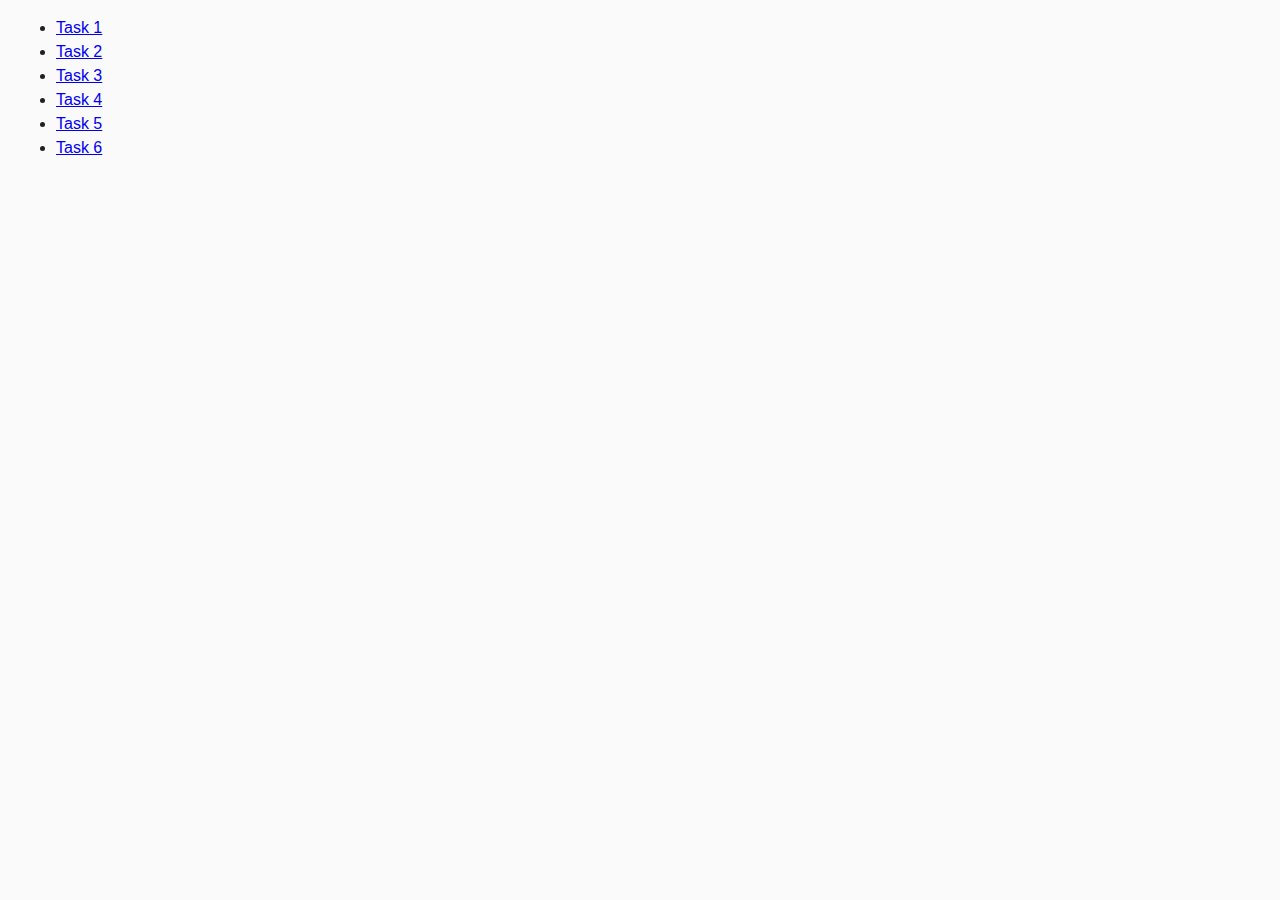
==== index.html @ 8215e219 "create structure" ====
<!DOCTYPE html>
<html lang="en">
  <head>
    <meta charset="UTF-8" />
    <meta http-equiv="X-UA-Compatible" content="IE=edge" />
    <meta name="viewport" content="width=device-width, initial-scale=1.0" />
    <title>Homework 7</title>
    <link rel="stylesheet" href="./css/common.css" />
  </head>
  <body>
    <ul>
      <li><a href="./task-1.html">Task 1</a></li>
      <li><a href="./task-2.html">Task 2</a></li>
      <li><a href="./task-3.html">Task 3</a></li>
      <li><a href="./task-4.html">Task 4</a></li>
      <li><a href="./task-5.html">Task 5</a></li>
      <li><a href="./task-6.html">Task 6</a></li>
    </ul>
  </body>
</html>
---- css/common.css ----
* {
  box-sizing: border-box;
}

body {
  margin: 16px;
  font-family: -apple-system, BlinkMacSystemFont, 'Segoe UI', Roboto, Oxygen,
    Ubuntu, Cantarell, 'Open Sans', 'Helvetica Neue', sans-serif;
  -webkit-font-smoothing: antialiased;
  -moz-osx-font-smoothing: grayscale;
  background-color: #fafafa;
  color: #212121;
  line-height: 1.5;
}
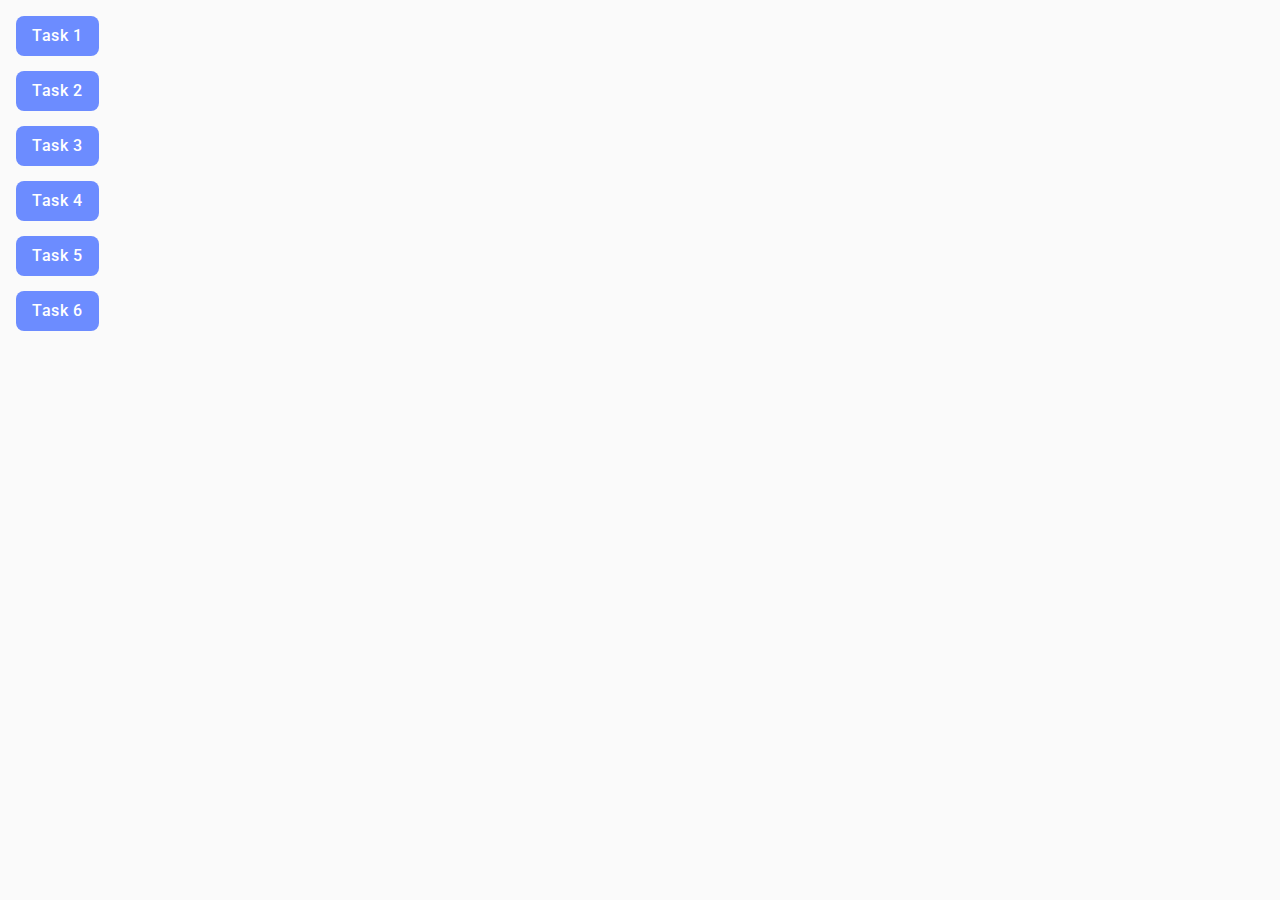
==== commit 1eda9341: "create structure+task All" ====
--- a/index.html
+++ b/index.html
@@ -4,17 +4,27 @@
     <meta charset="UTF-8" />
     <meta http-equiv="X-UA-Compatible" content="IE=edge" />
     <meta name="viewport" content="width=device-width, initial-scale=1.0" />
-    <title>Homework 7</title>
-    <link rel="stylesheet" href="./css/common.css" />
+    <title>DZ-7</title>
+    <link rel="preconnect" href="https://fonts.googleapis.com" />
+    <link rel="preconnect" href="https://fonts.gstatic.com" />
+    <link
+      href="https://fonts.googleapis.com/css2?family=Raleway:wght@700&family=Roboto:wght@400;500;700&display=swap"
+      rel="stylesheet"
+    />
+    <link
+      rel="stylesheet"
+      href="https://cdn.jsdelivr.net/npm/modern-normalize@2.0.0/modern-normalize.min.css"
+    />
+    <link rel="stylesheet" href="css/common.css" />
   </head>
   <body>
     <ul>
-      <li><a href="./task-1.html">Task 1</a></li>
-      <li><a href="./task-2.html">Task 2</a></li>
-      <li><a href="./task-3.html">Task 3</a></li>
-      <li><a href="./task-4.html">Task 4</a></li>
-      <li><a href="./task-5.html">Task 5</a></li>
-      <li><a href="./task-6.html">Task 6</a></li>
+      <li><a class="task-button" href="task-1.html">Task 1</a></li>
+      <li><a class="task-button" href="task-2.html">Task 2</a></li>
+      <li><a class="task-button" href="task-3.html">Task 3</a></li>
+      <li><a class="task-button" href="task-4.html">Task 4</a></li>
+      <li><a class="task-button" href="task-5.html">Task 5</a></li>
+      <li><a class="task-button" href="task-6.html">Task 6</a></li>
     </ul>
   </body>
 </html>
--- a/css/common.css
+++ b/css/common.css
@@ -12,3 +12,249 @@
   color: #212121;
   line-height: 1.5;
 }
+
+input {
+  padding: 8px;
+  font: inherit;
+}
+
+button {
+  cursor: pointer;
+}
+
+ul {
+  list-style-type: none;
+  margin-top: 0;
+  margin-bottom: 0;
+  padding-left: 0;
+}
+
+a {
+  text-decoration: none;
+}
+
+h1, h2, h3, h4, p {
+  margin-top: 0;
+  margin-bottom: 0;
+}
+
+img {
+  display: block;
+  max-width: 100%;
+  height: auto;
+}
+
+.task-button {
+  display: inline-block;
+  border-radius: 8px;
+  background-color: #6C8CFF;
+  color: #FFF;
+
+  font-size: 16px;
+  font-weight: 500;
+  letter-spacing: 0.04em;
+
+  transition: background-color 250ms cubic-bezier(0.4, 0, 0.2, 1);
+
+  padding: 8px 16px;
+  margin-bottom: 15px;
+}
+
+.task-button:hover {
+  background-color: #4E75FF;
+}
+
+.button-blue {
+  border-radius: 8px;
+  background-color: #6C8CFF;
+  color: #FFF;
+  border: none;
+
+  font-size: 16px;
+  font-weight: 500;
+  letter-spacing: 0.04em;
+
+  transition: background-color 250ms cubic-bezier(0.4, 0, 0.2, 1);
+
+  padding: 8px 16px;
+}
+
+.button-blue:hover {
+  background-color: #4E75FF;
+}
+
+ /* Task-1  */
+
+ #categories {
+  display: flex;
+  flex-direction: column;
+  gap: 24px;
+}
+
+.item {
+  max-width: 360px;
+  border-radius: 8px;
+  background-color: #F6F6FE;
+
+  padding: 16px;
+}
+
+.categories-tittle {
+  font-size: 24px;
+  font-weight: 600;
+  line-height: 1.33;
+  letter-spacing: 0.04em;
+
+  margin-bottom: 16px;
+}
+
+.item-list li {
+  border-radius: 4px;
+  border: 1px solid #808080;
+
+  font-size: 16px;
+  line-height: 1.5;
+  letter-spacing: 0.04em;
+
+  padding: 8px 16px;
+}
+
+.item-list li:not(:last-child) {
+  margin-bottom: 8px;
+}
+
+/* Task-2 */
+
+.gallery {
+  display: flex;
+  flex-wrap: wrap;
+  justify-content: center;
+  gap: 24px;
+  row-gap: 48px;
+}
+
+.gallery img {
+  max-width: 360px;
+  height: 100%;
+}
+ 
+/* Task-3 */
+
+#name-input {
+  border-radius: 4px;
+  border: 1px solid #808080;
+  outline: transparent;
+
+  font-size: 16px;
+  line-height: 1.5;
+  letter-spacing: 0.04em;
+
+  padding: 8px 16px;
+  margin-bottom: 16px;
+}
+
+#name-input:focus {
+  border: 1px solid #000;
+}
+
+/* Task-4 */
+
+.login-form {
+  display: flex;
+  flex-direction: column;
+  max-width: 320px;
+}
+
+.login-form label {
+  font-size: 16px;
+  line-height: 1.5;
+  letter-spacing: 0.04em;
+
+  margin-bottom: 16px;
+}
+
+.login-form input {
+  width: 100%;
+  border-radius: 4px;
+  border: 1px solid #808080;
+  outline: transparent;
+
+  padding: 8px 16px;
+  margin-top: 8px;
+}
+
+.login-form input:focus {
+  border: 1px solid #000;
+}
+
+.login-form .button-blue {
+  width: 86px;
+  height: 40px;
+}
+
+
+/* Task-5 */
+
+.widget {
+  text-align: center;
+}
+
+.widget p, .widget span {
+  font-size: 16px;
+  line-height: 1.5;
+  letter-spacing: 0.04em;
+  margin-bottom: 16px;
+}
+
+/* Task-6 */
+
+#controls {
+  margin-bottom: 32px;
+}
+
+#controls .button-blue:last-child {
+  background-color: #FF4E4E;
+  margin-left: 16px;
+}
+
+#controls .button-blue:last-child:hover {
+  background-color: #FF7070;
+}
+
+#controls .button-blue {
+  margin-left: 16px;
+}
+
+#controls input {
+  border-radius: 8px;
+  border: 1px solid #808080;
+  outline: transparent;
+
+  font-size: 16px;
+  line-height: 1.5;
+  letter-spacing: 0.04em;
+  text-align: center;
+
+  padding: 5px 16px;
+}
+
+#controls input:focus {
+  border: 1px solid #000;
+}
+
+#boxes {
+  display: flex;
+  gap: 32px;
+  flex-wrap: wrap;
+  justify-content: flex-start;
+}
+
+
+input[type="number"]::-webkit-inner-spin-button,
+input[type="number"]::-webkit-outer-spin-button {
+  -webkit-appearance: none;
+}
+
+input[type="number"] {
+  -moz-appearance: textfield;
+}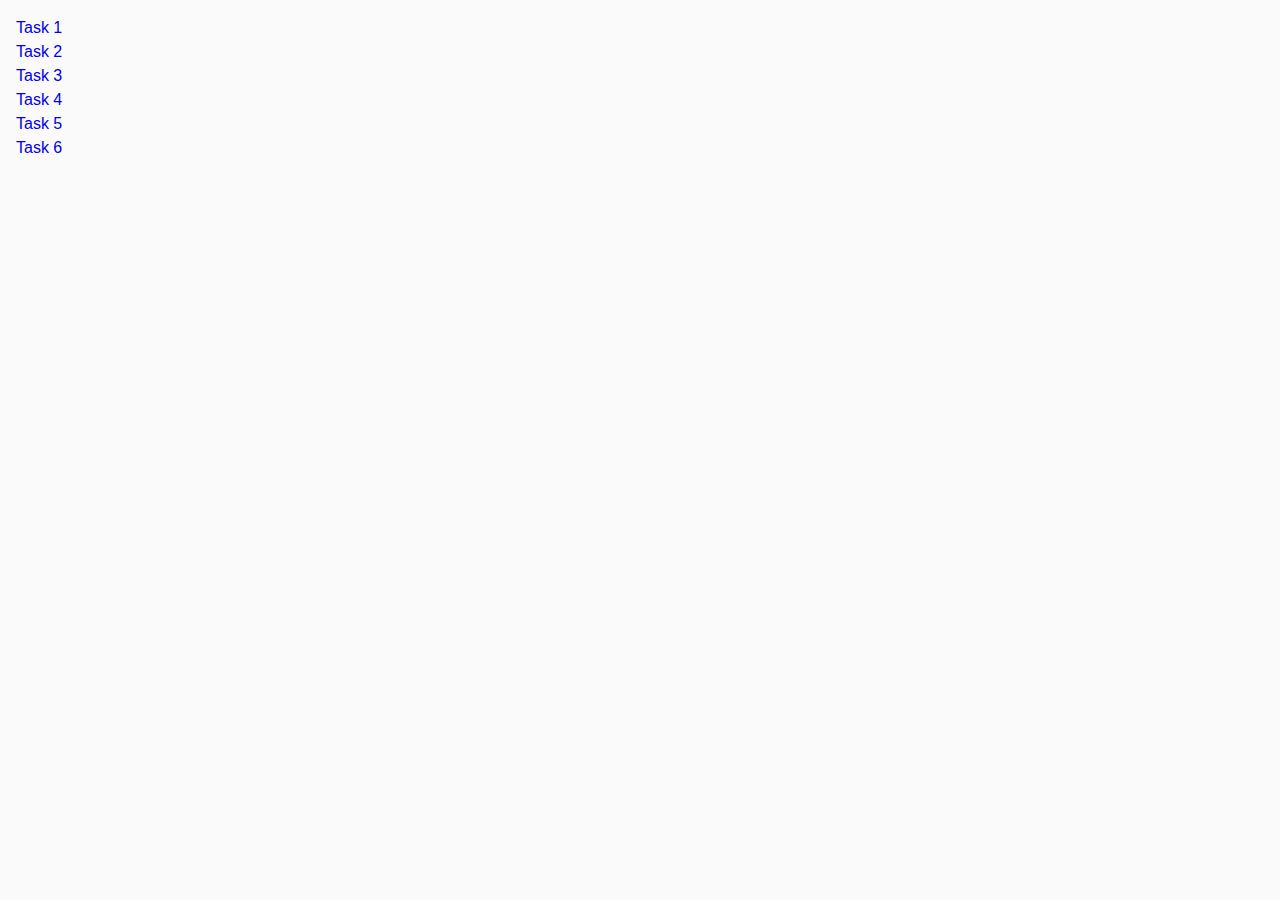
==== commit f4a2dcd6: "index.html" ====
--- a/index.html
+++ b/index.html
@@ -4,27 +4,17 @@
     <meta charset="UTF-8" />
     <meta http-equiv="X-UA-Compatible" content="IE=edge" />
     <meta name="viewport" content="width=device-width, initial-scale=1.0" />
-    <title>DZ-7</title>
-    <link rel="preconnect" href="https://fonts.googleapis.com" />
-    <link rel="preconnect" href="https://fonts.gstatic.com" />
-    <link
-      href="https://fonts.googleapis.com/css2?family=Raleway:wght@700&family=Roboto:wght@400;500;700&display=swap"
-      rel="stylesheet"
-    />
-    <link
-      rel="stylesheet"
-      href="https://cdn.jsdelivr.net/npm/modern-normalize@2.0.0/modern-normalize.min.css"
-    />
-    <link rel="stylesheet" href="css/common.css" />
+    <title>Homework 7</title>
+    <link rel="stylesheet" href="./css/common.css" />
   </head>
   <body>
     <ul>
-      <li><a class="task-button" href="task-1.html">Task 1</a></li>
-      <li><a class="task-button" href="task-2.html">Task 2</a></li>
-      <li><a class="task-button" href="task-3.html">Task 3</a></li>
-      <li><a class="task-button" href="task-4.html">Task 4</a></li>
-      <li><a class="task-button" href="task-5.html">Task 5</a></li>
-      <li><a class="task-button" href="task-6.html">Task 6</a></li>
+      <li><a href="./task-1.html">Task 1</a></li>
+      <li><a href="./task-2.html">Task 2</a></li>
+      <li><a href="./task-3.html">Task 3</a></li>
+      <li><a href="./task-4.html">Task 4</a></li>
+      <li><a href="./task-5.html">Task 5</a></li>
+      <li><a href="./task-6.html">Task 6</a></li>
     </ul>
   </body>
-</html>
+</html>--- a/css/common.css
+++ b/css/common.css
@@ -73,6 +73,7 @@
   font-size: 16px;
   font-weight: 500;
   letter-spacing: 0.04em;
+  line-height: 24px;
 
   transition: background-color 250ms cubic-bezier(0.4, 0, 0.2, 1);
 
@@ -206,6 +207,22 @@
   margin-bottom: 16px;
 }
 
+.change-color {
+  border-radius: 8px;
+  background-color: #4E75FF;
+  color: #FFF;
+  border: none;
+
+  font-size: 16px;
+  font-weight: 500;
+  letter-spacing: 0.04em;
+  line-height: 24px;
+
+  transition: background-color 250ms cubic-bezier(0.4, 0, 0.2, 1);
+
+  padding: 8px 16px;
+}
+
 /* Task-6 */
 
 #controls {
